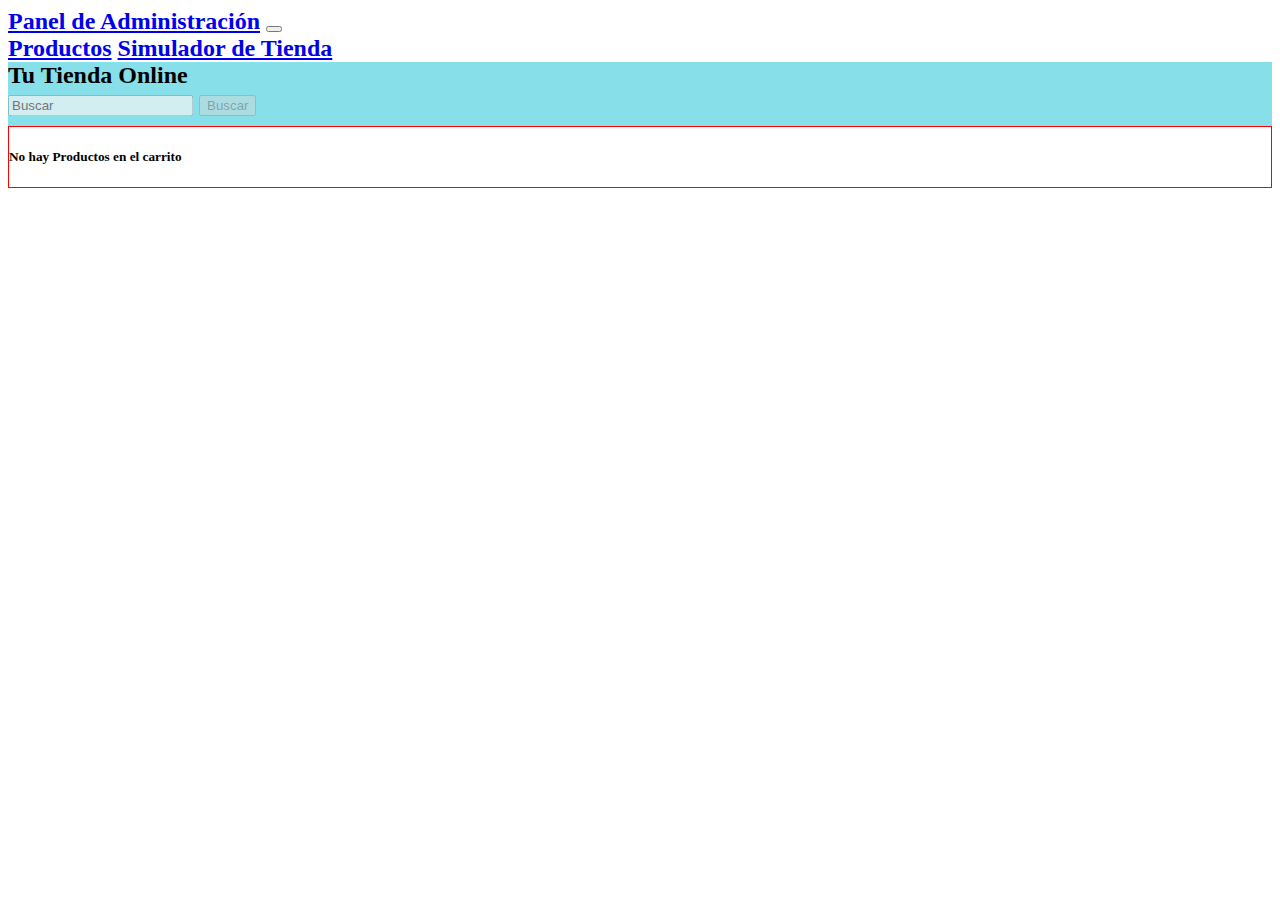
==== cart.html @ cd907c97 "funcionalidades de pagina de carrito,  y pagina de producto" ====
<!DOCTYPE html>
<html lang="es">
  <head>
    <!-- Required meta tags -->
    <meta charset="utf-8" />
    <meta name="viewport" content="width=device-width, initial-scale=1" />

    <!-- Bootstrap CSS -->
    <link
      href="https://cdn.jsdelivr.net/npm/bootstrap@5.1.3/dist/css/bootstrap.min.css"
      rel="stylesheet"
      integrity="sha384-1BmE4kWBq78iYhFldvKuhfTAU6auU8tT94WrHftjDbrCEXSU1oBoqyl2QvZ6jIW3"
      crossorigin="anonymous"
    />
    <link
      rel="stylesheet"
      href="https://cdn.jsdelivr.net/npm/bootstrap-icons@1.11.0/font/bootstrap-icons.css"
    />
    <link rel="stylesheet" href="./css/style.css" />
    <title>Panel de Administración Tienda Virtual</title>
  </head>
  <body>
    <nav class="navbar navbar-expand-lg navbar-dark bg-dark sticky-top">
      <div class="container-fluid">
        <a class="navbar-brand" href="#">Panel de Administración</a>
        <button
          class="navbar-toggler"
          type="button"
          data-bs-toggle="collapse"
          data-bs-target="#navbarNav"
          aria-controls="navbarNav"
          aria-expanded="false"
          aria-label="Toggle navigation"
        >
          <span class="navbar-toggler-icon"></span>
        </button>
        <div class="collapse navbar-collapse" id="navbarNav">
          <div class="navbar-nav">
            <a class="nav-link active" aria-current="page" href="./index.html"
              >Productos</a
            >
            <a class="nav-link active" aria-current="page" href="/tienda.html"
              >Simulador de Tienda</a
            >
          </div>
        </div>
      </div>
    </nav>
    <nav id="nav-ecommerce" class="navbar navbar-light bg-blueLight">
      <div class="container-fluid">
        <a class="navbar-brand">Tu Tienda Online</a>
        <form class="d-flex" role="search">
          <input
            class="form-control me-2"
            type="search"
            placeholder="Buscar"
            aria-label="Buscar"
            disabled
          />
          <button class="btn btn-outline-success" type="submit" disabled>
            Buscar
          </button>
        </form>
      </div>
    </nav>

    <section id="listCarrito" class="container-fluid d-flex mt-5 b-red">
      <div class="card my-3 col-12 col-md-7 list-carrito__list">
        <div class="card my-3 col-12">
          <div class="row g-0 align-items-center">
            <div class="col-md-4">
              <img src="..." class="img-fluid rounded-start" alt="..." />
            </div>
            <div class="col-md-6">
              <div class="card-body">
                <h5 class="card-title">Título de la tarjeta</h5>
                <p class="card-text">
                  Esta es una tarjeta más amplia con texto de apoyo a
                  continuación como introducción natural a contenido adicional.
                  Este contenido es un poco más largo.
                </p>
                <p class="card-text">
                  <small class="text-muted"
                    >Última actualización hace 3 minutos</small
                  >
                </p>
              </div>
            </div>
            <div class="col-2 text-center">
              <i class="bi bi-trash-fill btn-borrar-producto" id="${id}-borrar"></i>
            </div>
          </div>
        </div>
      </div>
    </section>

    <!-- Optional JavaScript; choose one of the two! -->

    <!-- Option 1: Bootstrap Bundle with Popper -->
    <script
      src="https://cdn.jsdelivr.net/npm/bootstrap@5.1.3/dist/js/bootstrap.bundle.min.js"
      integrity="sha384-ka7Sk0Gln4gmtz2MlQnikT1wXgYsOg+OMhuP+IlRH9sENBO0LRn5q+8nbTov4+1p"
      crossorigin="anonymous"
    ></script>
    <script src="./js/main.js" type="module"></script>
  </body>
</html>
---- css/style.css ----
:root {
  --text-size: 1.5rem;
}

nav {
  font-size: var(--text-size);
  font-weight: bolder;
}

#productos {
  background-image: linear-gradient(
    to right,
    rgba(0, 0, 255, 0.7),
    rgba(255, 255, 0, 0.7),
    rgb(255, 0, 0, 0.7)
  );
  width: 100vw;
  height: 100vh;
}

.bg-blueLight {
  background-color: #87dfe9;
}

.producto {
  text-align: center;
  border: 1px solid #ccc;
  padding: 1em;
  min-width: auto;
  margin: 1rem 1rem;
}

.b-red {
  border: red 1px solid;
}

/* simulador de tienda */

#nav-ecommerce {
  min-height: 4rem;
}

.container-cart {
  position: relative;
  margin-right: 1.5rem;
}
.container-cart i {
  width: 100px;
  cursor: pointer;
  color: red;
}

.cart-number {
  position: absolute;
  color: red;
  top: -10px;
  right: -15px;
}

/* Modal Carrito */
.modal-carrito {
  position: absolute;
  right:0;
  margin: 10px;
  padding: 10px;
  border-radius: 15px;
  /* width: 100px; */
  min-height: min-content;
  background-color: aliceblue;
  z-index: 100;
  display: none;
  
}

.show {
  display: block;
}

.bi-trash-fill {
font-size: 2rem;
color: red;
cursor: pointer;
}


@media  screen and (min-heigth: 701px) {
  
}
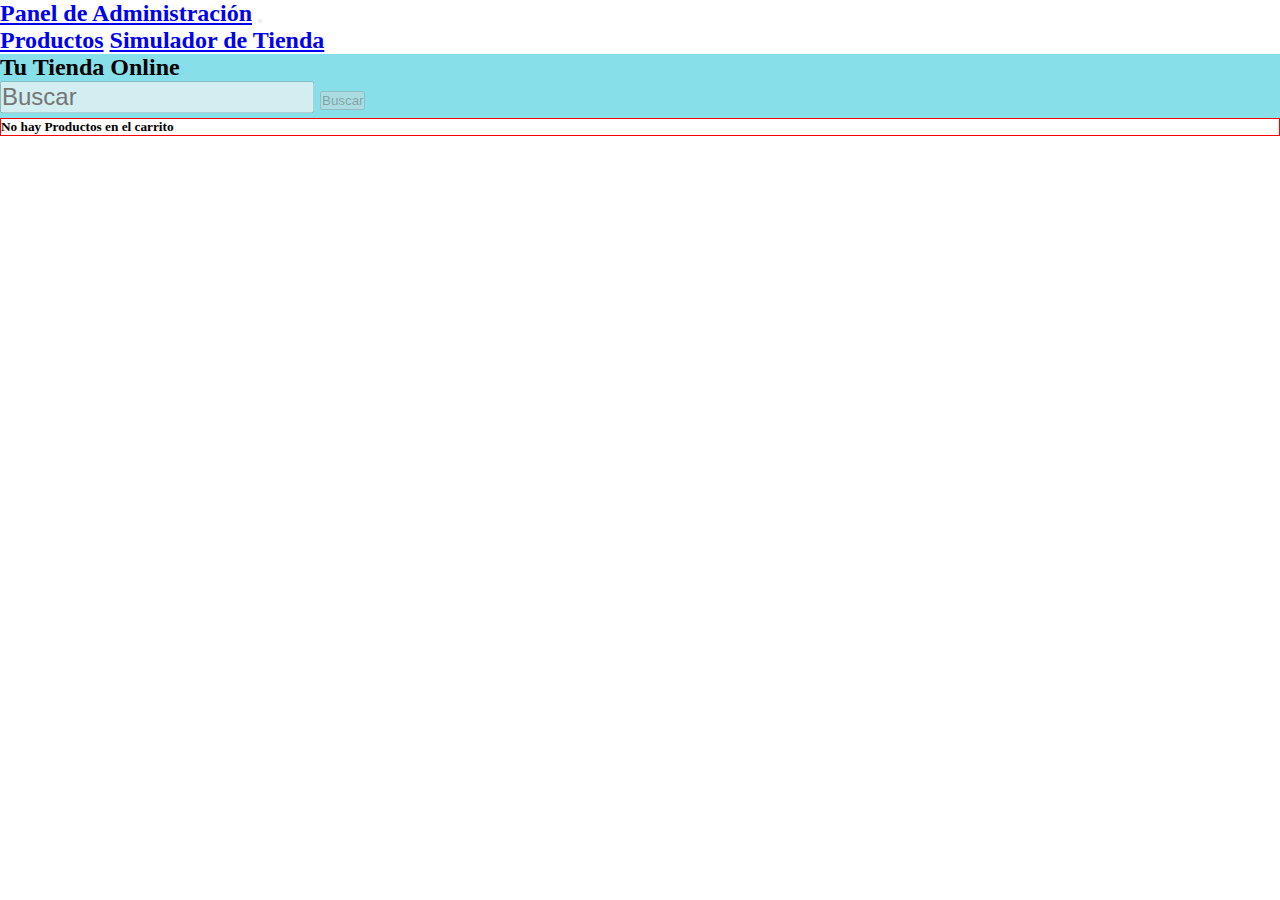
==== commit 5177ab5b: "[FIX]Typo "/tienda.html" for "./tienda.html"" ====
--- a/cart.html
+++ b/cart.html
@@ -22,29 +22,29 @@
   <body>
     <nav class="navbar navbar-expand-lg navbar-dark bg-dark sticky-top">
       <div class="container-fluid">
-        <a class="navbar-brand" href="#">Panel de Administración</a>
-        <button
-          class="navbar-toggler"
-          type="button"
-          data-bs-toggle="collapse"
-          data-bs-target="#navbarNav"
-          aria-controls="navbarNav"
-          aria-expanded="false"
-          aria-label="Toggle navigation"
-        >
-          <span class="navbar-toggler-icon"></span>
-        </button>
-        <div class="collapse navbar-collapse" id="navbarNav">
-          <div class="navbar-nav">
-            <a class="nav-link active" aria-current="page" href="./index.html"
-              >Productos</a
-            >
-            <a class="nav-link active" aria-current="page" href="/tienda.html"
-              >Simulador de Tienda</a
-            >
-          </div>
-        </div>
-      </div>
+  <a class="navbar-brand" href="./index.html">Panel de Administración</a>
+  <button
+    class="navbar-toggler"
+    type="button"
+    data-bs-toggle="collapse"
+    data-bs-target="#navbarNav"
+    aria-controls="navbarNav"
+    aria-expanded="false"
+    aria-label="Toggle navigation"
+  >
+    <span class="navbar-toggler-icon"></span>
+  </button>
+  <div class="collapse navbar-collapse" id="navbarNav">
+    <div class="navbar-nav">
+      <a class="nav-link active" aria-current="page" href="./productos.html"
+        >Productos</a
+      >
+      <a class="nav-link active" aria-current="page" href="./tienda.html"
+        >Simulador de Tienda</a
+      >
+    </div>
+  </div>
+</div>
     </nav>
     <nav id="nav-ecommerce" class="navbar navbar-light bg-blueLight">
       <div class="container-fluid">
--- a/css/style.css
+++ b/css/style.css
@@ -1,5 +1,12 @@
 :root {
   --text-size: 1.5rem;
+
+}
+
+*{
+  margin: 0;
+  padding: 0;
+  box-sizing: border-box; 
 }
 
 nav {
@@ -7,14 +14,14 @@
   font-weight: bolder;
 }
 
-#productos {
+.productos {
   background-image: linear-gradient(
     to right,
     rgba(0, 0, 255, 0.7),
     rgba(255, 255, 0, 0.7),
     rgb(255, 0, 0, 0.7)
   );
-  width: 100vw;
+  width: 100%;
   height: 100vh;
 }
 
@@ -82,8 +89,26 @@
 cursor: pointer;
 }
 
+/* pagina agregar producto */
+.btn-submit {
+  justify-content: center;
+}
 
+#section_productos {
+background-color: #88a7d0;
+font-size: var(--text-size);
+}
+#section_productos div {
+  border-radius: 25px;
+}
+.form-label {
+  font-weight: 600;
+}
+.form-control {
+  font-size: var(--text-size);
+}
 @media  screen and (min-heigth: 701px) {
   
 }
 
+
